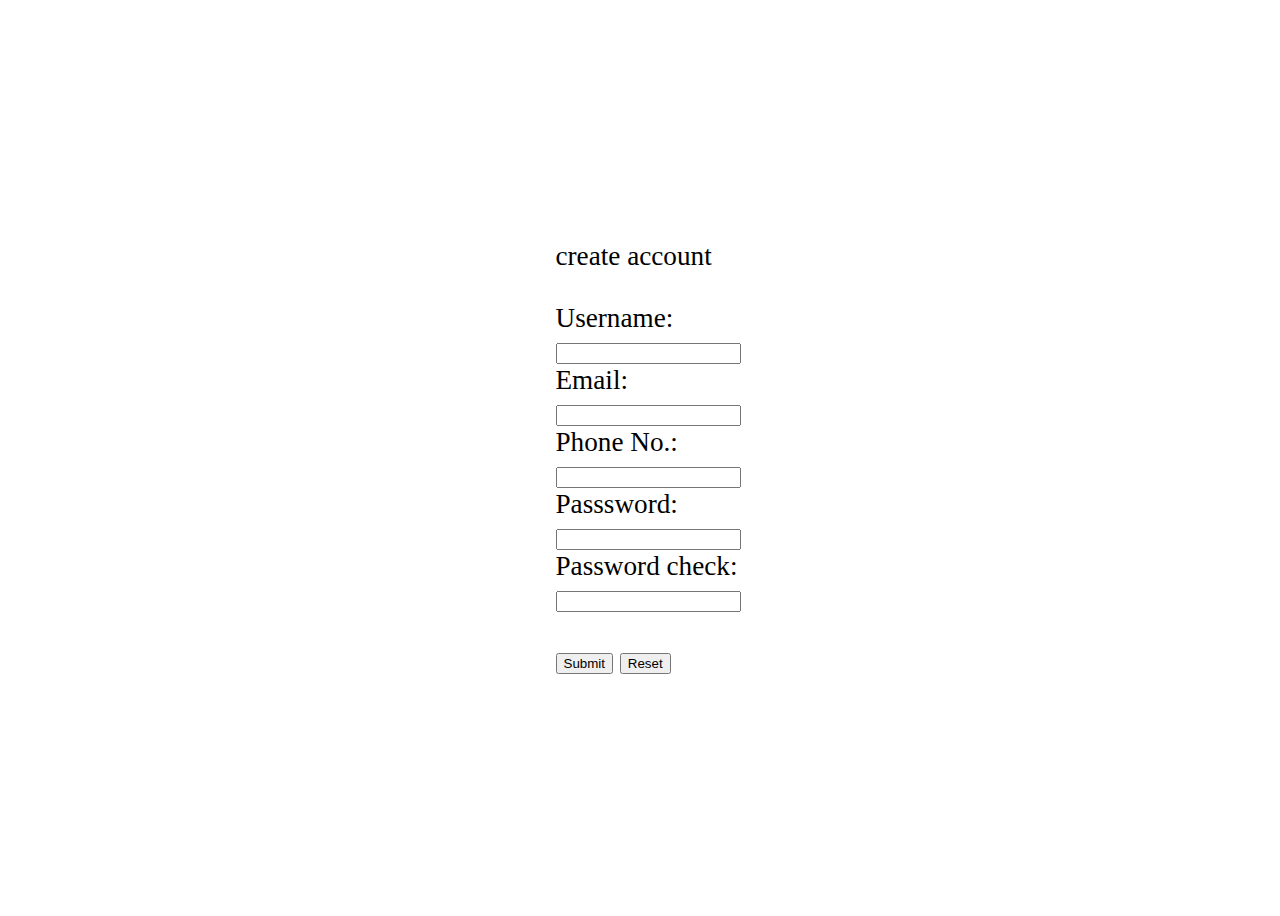
==== validation.html @ 0f775a2a "added html and js" ====
<!DOCTYPE html>
<html lang="en">

<head>
    <meta charset="UTF-8">
    <meta name="viewport" content="width=device-width, initial-scale=1.0">
    <title>Document</title>
    <link rel="stylesheet" href="validation.css">
</head>

<body>
    <div class="container">
        <form>
            create account
            <br>
            <br>
            Username:
            <br>
            <input type="text" id="name">
            <br>
            Email:
            <br>
            <input type="email" id="email">
            <br>
            Phone No.:
            <br>
            <input type="tel" id="phone">
            <br>
            Passsword:
            <br>
            <input type="password" id="pass">
            <br>
            Password check:
            <br>
            <input type="password" id="cpass">
            <br>
            <br>
            <button id="submit" onclick="sub_mit()">Submit</button>
            <input type="reset" id="reset" onclick="reset()">
            <script src=" validation.js">
            </script>

        </form>
    </div>
</body>

</html>
---- validation.css ----
#name:focus,
#phone:focus,
#pass:focus,
#email:focus,
#cpass:focus {
  outline: none;
  border-width: 2px;
}
#submit:hover {
  background-color: #2ee59d;
  box-shadow: 0px 15px 20px rgba(80, 196, 86, 0.4);
  color: aliceblue;
  /* transform: translateY(-7px); */
  scale: 1.3;
  transition-duration: 0.05s;
  text-transform: uppercase;
}
#reset:hover {
  background-color: #e62320;
  box-shadow: 0px 15px 20px rgba(166, 75, 44, 0.4);
  color: aliceblue;
  scale: 1.3;

  /* transform: translateY(-7px); */
  transition-duration: 0.05s;
  text-transform: uppercase;
}
/* body {
  display: flex;
  justify-content: center;
  align-items: center;
  align-content: center;
  height: 100vh;
  width: 100vw;
  margin: 0px;
} */
.container {
  display: flex;
  justify-content: center;
  align-items: center;
  align-content: center;
  height: 100vh;
  width: 100vw;
  margin: 0px;
  font-family: cursive;
  font-size: 1.7em;
}
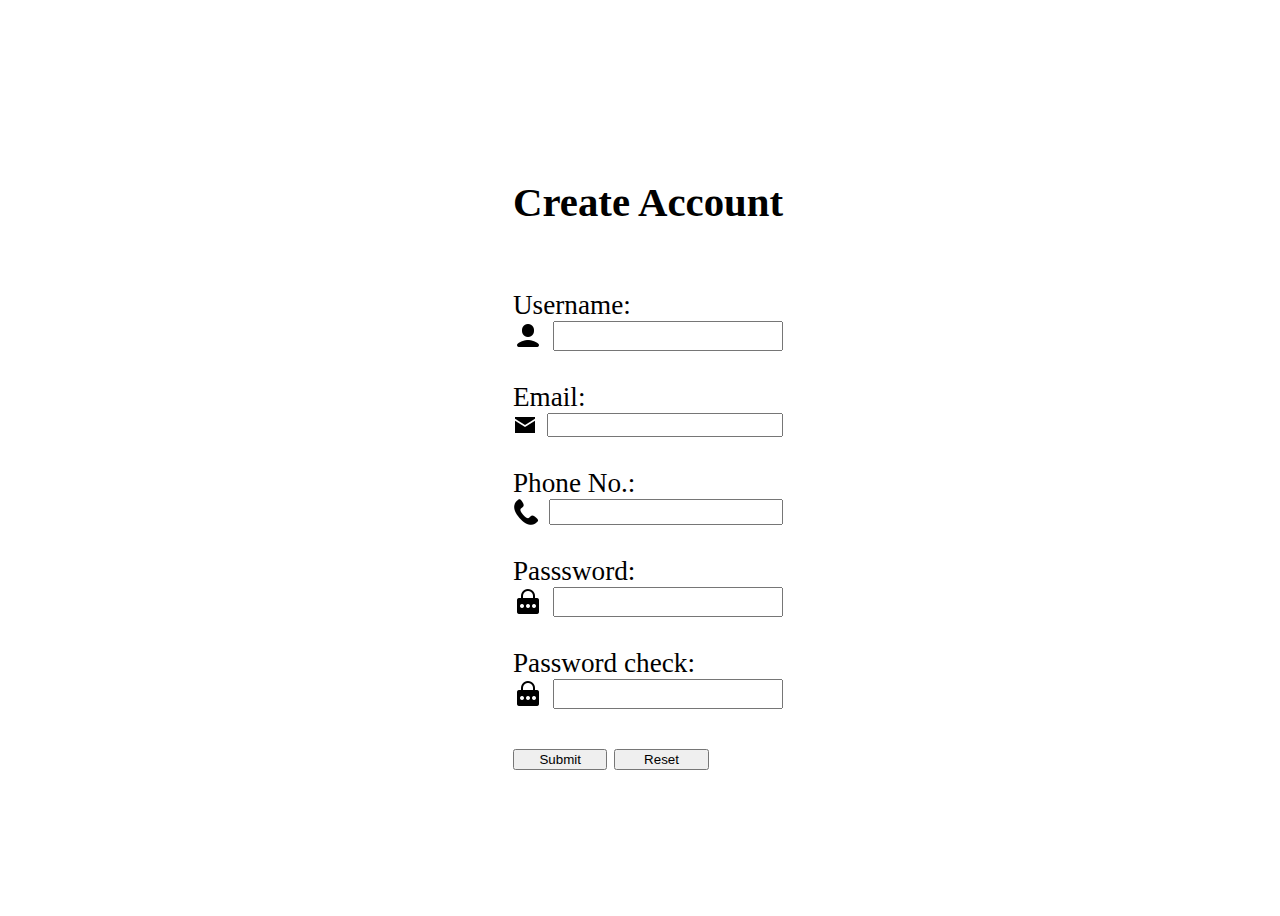
==== commit 199d1d81: "Added icons" ====
--- a/validation.html
+++ b/validation.html
@@ -11,37 +11,55 @@
 <body>
     <div class="container">
         <form>
-            create account
-            <br>
+            <h2>Create Account</h2>
             <br>
             Username:
-            <br>
-            <input type="text" id="name">
+            <div class="card">
+                <img src="icons8-person-30.png">
+                <input type="text" id="name">
+                <i id="namec"></i>
+            </div>
             <br>
             Email:
             <br>
-            <input type="email" id="email">
+            <div class="card">
+                <img src="icons8-email-24.png">
+                <input type="email" id="email">
+                <i id="emailc"></i>
+            </div>
             <br>
             Phone No.:
             <br>
-            <input type="tel" id="phone">
+            <div class="card">
+                <img src="icons8-phone-26.png">
+                <input type="tel" id="phone">
+                <i id="phonec"></i>
+            </div>
             <br>
             Passsword:
             <br>
-            <input type="password" id="pass">
+            <div class="card">
+                <img src="icons8-password-30.png">
+                <input type="password" id="pass">
+                <i id="passwordc"></i>
+            </div>
             <br>
             Password check:
             <br>
-            <input type="password" id="cpass">
-            <br>
+            <div class="card">
+                <img src="icons8-password-30.png">
+                <input type="password" id="cpass">
+                <i id="passwordcc"></i>
+            </div>
             <br>
             <button id="submit" onclick="sub_mit()">Submit</button>
             <input type="reset" id="reset" onclick="reset()">
-            <script src=" validation.js">
-            </script>
+
 
         </form>
     </div>
+    <script src=" validation.js">
+    </script>
 </body>
 
 </html>--- a/validation.css
+++ b/validation.css
@@ -37,6 +37,7 @@
 .container {
   display: flex;
   justify-content: center;
+  /* flex-direction: column; */
   align-items: center;
   align-content: center;
   height: 100vh;
@@ -45,3 +46,23 @@
   font-family: cursive;
   font-size: 1.7em;
 }
+input {
+  width: 100%;
+}
+input[type="reset"] {
+  width: 35%;
+}
+#submit {
+  width: 35%;
+}
+.card {
+  display: flex;
+}
+img {
+  margin-right: 10px;
+}
+.out {
+  width: 50%;
+  border: 2px solid black;
+  margin: auto;
+}
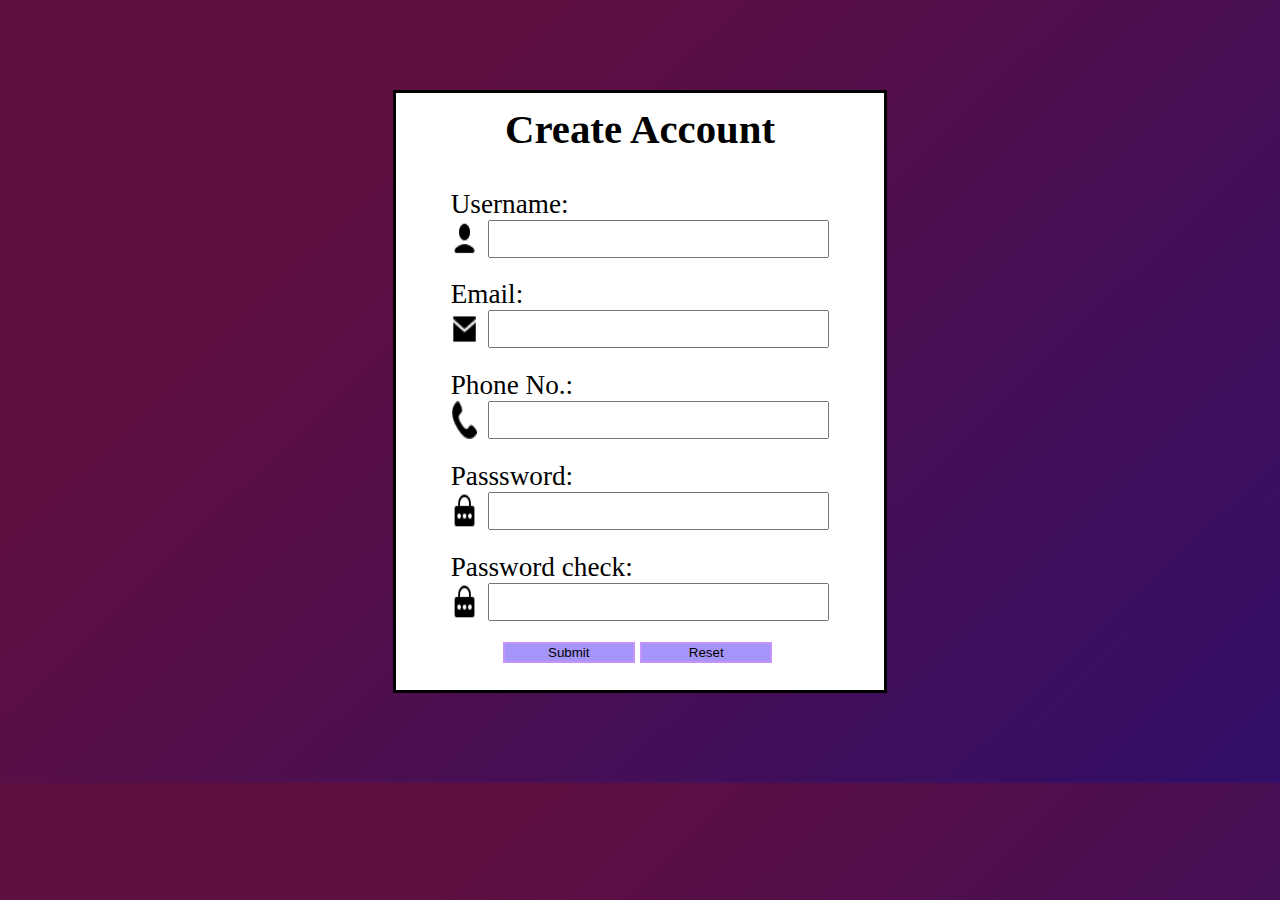
==== commit 12b1e386: "added css" ====
--- a/validation.html
+++ b/validation.html
@@ -10,53 +10,52 @@
 
 <body>
     <div class="container">
-        <form>
-            <h2>Create Account</h2>
-            <br>
-            Username:
-            <div class="card">
-                <img src="icons8-person-30.png">
-                <input type="text" id="name">
-                <i id="namec"></i>
-            </div>
-            <br>
-            Email:
-            <br>
-            <div class="card">
-                <img src="icons8-email-24.png">
-                <input type="email" id="email">
-                <i id="emailc"></i>
-            </div>
-            <br>
-            Phone No.:
-            <br>
-            <div class="card">
-                <img src="icons8-phone-26.png">
-                <input type="tel" id="phone">
-                <i id="phonec"></i>
-            </div>
-            <br>
-            Passsword:
-            <br>
-            <div class="card">
-                <img src="icons8-password-30.png">
-                <input type="password" id="pass">
-                <i id="passwordc"></i>
-            </div>
-            <br>
-            Password check:
-            <br>
-            <div class="card">
-                <img src="icons8-password-30.png">
-                <input type="password" id="cpass">
-                <i id="passwordcc"></i>
-            </div>
-            <br>
-            <button id="submit" onclick="sub_mit()">Submit</button>
-            <input type="reset" id="reset" onclick="reset()">
+        <div class="outer">
 
+            <form>
+                <div class="heading">
+                    <h2>Create Account</h2>
+                </div>
+                Username:
+                <div class="card">
+                    <img src="icons8-person-30.png" class="icon">
+                    <input type="text" id="name">
+                    <i id="namec"></i>
+                </div>
+                Email:
+                <div class="card">
+                    <img src="icons8-email-24.png" class="icon">
+                    <input type="email" id="email">
+                    <i id="emailc"></i>
+                </div>
+                Phone No.:
+                <div class="card">
+                    <img src="icons8-phone-26.png" class="icon">
+                    <input type="tel" id="phone">
+                    <i id="phonec"></i>
+                </div>
+                Passsword:
+                <div class="card">
+                    <img src="icons8-password-30.png" class="icon">
+                    <input type="password" id="pass">
+                    <i id="passwordc"></i>
+                </div>
+                <!-- <br> -->
+                Password check:
+                <br>
+                <div class="card">
+                    <img src="icons8-password-30.png" class="icon">
+                    <input type="password" id="cpass">
+                    <i id="passwordcc"></i>
+                </div>
+                <!-- <br> -->
+                <div class="sub">
+                    <button id="submit" onclick="sub_mit()">Submit</button>
+                    <button id="reset" onclick="reset()">Reset</button>
+                </div>
 
-        </form>
+            </form>
+        </div>
     </div>
     <script src=" validation.js">
     </script>
--- a/validation.css
+++ b/validation.css
@@ -6,11 +6,18 @@
   outline: none;
   border-width: 2px;
 }
+body {
+  background-color: #310e68;
+  background-image: linear-gradient(316deg, #310e68 0%, #5f0f40 74%);
+}
+h2 {
+  margin: 0px;
+}
 #submit:hover {
-  background-color: #2ee59d;
+  background-color: #064721;
   box-shadow: 0px 15px 20px rgba(80, 196, 86, 0.4);
   color: aliceblue;
-  /* transform: translateY(-7px); */
+  border: 3px solid black;
   scale: 1.3;
   transition-duration: 0.05s;
   text-transform: uppercase;
@@ -20,43 +27,35 @@
   box-shadow: 0px 15px 20px rgba(166, 75, 44, 0.4);
   color: aliceblue;
   scale: 1.3;
-
-  /* transform: translateY(-7px); */
+  border: 3px solid black;
   transition-duration: 0.05s;
   text-transform: uppercase;
 }
-/* body {
+.container {
   display: flex;
   justify-content: center;
   align-items: center;
   align-content: center;
-  height: 100vh;
-  width: 100vw;
-  margin: 0px;
-} */
-.container {
-  display: flex;
-  justify-content: center;
-  /* flex-direction: column; */
-  align-items: center;
-  align-content: center;
-  height: 100vh;
-  width: 100vw;
   margin: 0px;
   font-family: cursive;
   font-size: 1.7em;
+  padding: 3em;
 }
 input {
-  width: 100%;
+  width: 25em;
+  height: 2.4em;
 }
-input[type="reset"] {
+#reset,
+#submit {
+  margin-right: 5px;
   width: 35%;
-}
-#submit {
-  width: 35%;
+  justify-content: center;
+  background-color: #a594f9;
+  border: 2px solid rgb(197, 148, 249);
 }
 .card {
   display: flex;
+  margin-bottom: 0.8em;
 }
 img {
   margin-right: 10px;
@@ -66,3 +65,35 @@
   border: 2px solid black;
   margin: auto;
 }
+.wrong {
+  height: 1em;
+}
+.right {
+  height: 1em;
+}
+.icon {
+  width: 1em;
+}
+.sub {
+  display: flex;
+  justify-content: center;
+}
+br {
+  margin-bottom: 0px;
+  padding-bottom: 0px;
+  line-height: 0.8;
+}
+.heading {
+  margin-bottom: 1.3em;
+  text-align: center;
+}
+.outer {
+  margin: auto;
+  border: 3px solid black;
+  display: flex;
+  justify-content: center;
+  padding: 2em;
+  padding-top: 0.5em;
+  padding-bottom: 1em;
+  background-color: white;
+}
